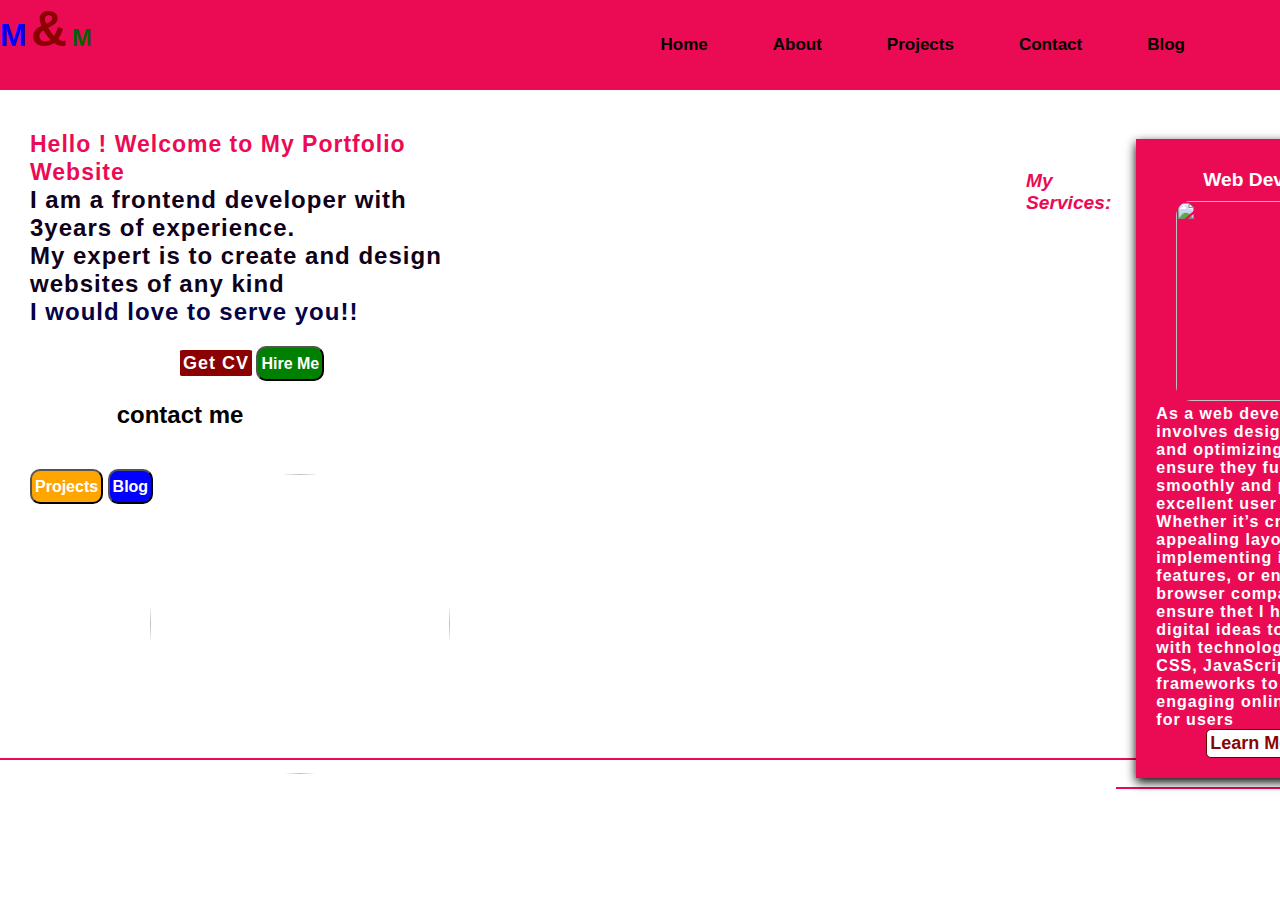
==== index.html @ aaf6adfb "Update index.html" ====
<!DOCTYPE html>
<html lang="en">

<head>
    <meta charset="UTF-8">
    <meta name="viewport" content="width=device-width, initial-scale=1.0">
    <title>M&M.ac.ke</title>
    <link rel="stylesheet" href="media.css">
    <link rel="stylesheet" href="@media.css">
</head>

<body>




    <div class="head">
        <logo class="logo">
            <span class="ne">M</span>
            <span class="me">&</span>
            <span class="de">M</span>

        </logo>


        <div class="nav-bar">

            <div class="toggle-Button" id="toggleButton">
                <div class="bar"></div>
                <div class="bar"></div>
                <div class="bar"></div>
            </div>
            <ul class="nav-links" id="navLinks">
                <li><a href="#abt1">Home</a> </li>
                <li><a href="#abt1">About</a> </li>
                <li> <a href="#projects">Projects</a></li>
                <li><a href="#contme1">Contact</a> </li>
                <li><a href="#">Blog</a> </li>
            </ul>
        </div>
    </div>



    <div class="flexbox">

        <div class="flex1" id="abt1">
            <intro class="intro_me">
                <p class="myp">
                    <span class="color">Hello ! Welcome to My Portfolio Website</span>
                    <br>I am a frontend developer with 3years of experience.<br>
                    My expert is to create and design websites of any kind<br><span class="clo">I would love to serve
                        you!!</span><br>
                </p>
               

            
 <a href="\musee.github.io/MORGAN MAINA MUSEE.pdf" download class="btn" id="hove">Get CV</a>
                <button class="hire" id="hover">Hire Me</button>
                <div id="popup">
                    <div class="popup-content">
                    <span class = "close-btn">&times;</span>
                        <h2>contact me</h2>
                        <please fill out the form bellow to get in touch with me
                    </div>
                </div>
                <button class="hire1" id="hover">Projects</button>
                <button class="hire2" id="hover">Blog</button>

            </intro>

</div>
            

        
        
        <img src="\musee.github.io\Photoroom1.png" class="myph">
       
    </div>
    
    <h4>My Services:</h4>
    <div class="services">

        <div class="box">
            <h6 class="boxh">Web Development</h6>
            <img src="\musee.github.io\Webdvp.jpg" class="sav">
            <p class="par">
                As a web developer, my role involves designing, building,
                and optimizing websites to ensure they function smoothly and provide an excellent user experience.
                Whether it’s crafting visually appealing layouts, implementing interactive features, or ensuring cross-browser compatibility
                I ensure thet I have brought digital ideas to life. 
                I work with technologies like HTML, CSS, JavaScript, and various frameworks to create engaging online experiences for users
        
            </p>
            <button class="morec">Learn More</button>
        </div>
        <div class="box">
            <h6 class="boxh">Web hosting</h6>
            <img src="\musee.github.io\host.jpg" class="sav">
            <p class="par">Web hosting is the essential service that allows your website to be accessible on the internet. 
                When you sign up for web hosting, you’re essentially renting space on a physical server where all your website files—such as HTML,
                images, videos, and other content—are stored. My  web hosting service ensures that your site remains available 24/7,
                handles data transfers to visitors’ browsers, and implements security measures. 
            </p>
            <button class="morec">Learn More</button>
        </div>
        <div class="box">
            <h6 class="boxh">Web Management</h6>
            <img src="\musee.github.io\webmgmt.jpg" class="sav">
            <p class="par">As a web manager, my responsibilities include monitoring site performance,
                updating content, ensuring security,
                and handling technical issues. I collaborate with designers, developers, 
                and content creators to keep the website running smoothly.
                From routine tasks like backups and software updates to strategic decisions about site architecture and user 
                experience,I ensure effective web management ensures that your online presence remains reliable, secure, and up-to-date
            </p>
            <button class="morec" onclick = "visitNgutiku()">Learn More</button>
        </div>
        <div class="box">
            <h6 class="boxh">Search Engine Optimization</h6>
            <img src="\musee.github.io\seo.jpg" class="sav">
            <p class="par"> This is all about improving your website’s visibility in search engine results.
                When people search for products, services, or information related to your business, 
                effective SEO ensures that your website appears prominently. 
                
            </p>
            <button class="morec">Learn More</button>
        </div>

    </div>


    <h10 class="hp">My Projects:</h10>
    <div id="projects">
        <button class="project1" id="b" onclick="shop()">
            E-comerce website
        </button>
        <button class="project2" id="b">
            Blog website
        </button>
        <button class="project2" id="b" onclick="ridirect()">
            Mini projects
        </button>
        <button class="project3" id="b" onclick="personal()">
            personal website
        </button>
        <button class="project4" id="b">
            Chart App
        </button>
        <button class="project5" id="b">
            Landing Page
        </button>
    </div>

    <h10 class="hp">contact Me:</h10>
    <div class="contakt" id="contme1">
        <h2>Get in touch</h2>
        <p>Feel free to contact me OR Hire me</p>
        <form class="contact-form" action="mailto:morgamaixhmusee@email.com" method="post">
            <div class="input-area">
                <input type="text" placeholder="Your name" />
            </div>
            <div class="input-area">
                <input type="email" placeholder="Email address" />
            </div>
            <div class="input-area">
                <input type="text" placeholder="Subject" />
            </div>
            <div class="input-area h-80">
                <textarea placeholder="Your message"></textarea>
            </div>
            <button class="sendbtn">Send</button>
        </form>
    </div>



    <div class="footer">
        <div class="social">

            <ul>
                <li><a href="#"><img src="\musee.github.io\linkedin-icon.png"> </a> </li>
                <li><a href="#"><img src="\musee.github.io\twitter-icon.png"> </a> </li>
                <li><a href="https://web.facebook.com/maixhmo.sheninwa"><img src="\musee.github.io\fb-icon.png"> </a></li>
            </ul>
            <div class="location_text"><img src="\musee.github.io\map-icon.png"><span
                    class="padding_left_15">Locations</span>
            </div><br><br>
            <p class="locme">we are located in migori county

            </p>
            <div class="location_text"><span class="padding_left_15">+254 796441495</span></div><br><br>
            <div class="location_text"><img src="\musee.github.io\mail-icon.png"><span
                    class="padding_left_15">morgamaixhmusee@gmail.com</span></div><br><br>
            <h1 class="about_text">Newsletter</h1>
            <input type="text" class="mail_text" placeholder="Enter your email" name="Enter your email"><br>

            <input type="button" onclick=alert("You have subscribed successfully") value="subscribe" class="subscribe" />
        </div>
        <br>
        &copy; Copyright M&m @2024 All rights reserved.<br>
        <p> Designed by; <strong>M&M Developers</strong></p>




        <script>
            const toggleBtn = document.getElementById('toggleButton');
            const navLinks = document.getElementById('navLinks');
            const btn = document.getElementById("tgbtn");
            const x = document.getElementById("link");


            toggleButton.style.marginLeft = "90%"



            toggleBtn.addEventListener('click', () => {
                navLinks.classList.toggle('active');
            });

            btn.addEventListener('click', () => {
                x.classList.toggle('active');
            });

            document.addEventListener('DOMContentLoaded', ()=>{
                const hireMeBtn = document.getElementById('hover');
                const closeBtn = document.querySelecto('.close-btn');
                hireMeBtn.addEventListener('click', ()=>{
                    popup.style.display= "flex";
                });
                closeBtn.addEventListener('click', ()=>{
                    popup.style.display= "none";
                });
                window.addEventListener('click', (event)=>{
                    if(event.target === popup){
                        popup.style.display="none";
                    }
                });
                
            })

           
            function ridirect() {
                window.location.href = "https://morgamaixh.github.io/miniprojects.github.io/"
            }

             function shop(){
                window.location.href = "https://morgamaixh.github.io/ecomerse.github./"
            }
            function personal() {
                window.location.href = ""
            }
            function comerse() {
                window.location.href = ""
            }
            function visitNgutiku() {
                window.location.href = "https://thenurturer.co.ke/"
            }

        </script>
</body>

</html>
---- media.css ----
body {
    margin: 0;
    box-sizing: border-box;
    width: 100%;
     background-image: white-smoke;
}

.addition {
	margin-left: -120px;
}
.services{
  margin-bottom: 20px;
  display: flex;
  width: 100%;
  height: max-content;
  justify-content: center;
  align-items: center;
  margin-left: 5px;
  border-bottom: 2px solid rgb(235, 11, 85);
}
.links {
  margin-left: 30%;
  width: max-content;
  height: max-content;
  padding: 10px;
  justify-content: space-between;
  align-items: center;
  margin-top: 200px;
}
.boxh {
  text-align: center;
  color: white;
  font-size: larger;
  padding: 10px;
}
#hover:hover {
  margin-left: 20px;

}
.hove:hover{
  background-color: green;
}
.hire{
  margin-top: 20px;
  background-color: green;
  color: white;
  height: 35px;
  border-radius: 10px;
  width: max-content;
  padding: 3px;
  font-weight: bolder;
  font-size: medium;
  cursor: pointer;
}
.hire1 {
  cursor: pointer;
  margin-top: 20px;
  background-color: orange;
  color: white;
  height: 35px;
  border-radius: 10px;
  width: max-content;
  padding: 3px;
  font-weight: bolder;
  font-size: medium;
}
.hire2 {

  margin-top: 20px;
  background-color: blue;
  color: white;
  height: 35px;
  border-radius: 10px;
  width: max-content;
  padding: 3px;
  font-weight: bolder;
  font-size: medium;
  cursor: pointer;
}

.morec {
  background-color: white;
  color: rgb(137, 4, 4);
  border-radius: 5px;
  border: 1.5px solid rgb(105, 2, 2);
  font-size: large;
  font-weight: bolder;
  width: max-content;
  height: max-content;
  padding: 3px;
  margin-left: 50px;
}
.morec:hover {
  background-color: red;
  color: white;
 
}

.sav {
  margin-left: 20px;
  width: 200px;
  height: 200px;
  border-radius: 15px;
}
.box {
  align-items: center;
  justify-content: center;
  margin-left: 20px;
  width: 300px;
  height: 350pxpx;
  padding: 20px;
  background-color: rgb(235, 11, 85);
  box-shadow: 0px 4px 10px black;
}
.par {
  color: white;
  font-size: medium;
}
.box:hover{
  margin-bottom: 20px;
  margin-left: 35px;
}
h4 {
  margin-left: 45%;
  color: rgb(235, 11, 85);
  font-style: italic;
  font-size: larger;
  font-weight: bolder;
  margin-top: 40px;
}



.hp {
	margin-left: 45%;
	color: rgb(235, 11, 85);
	font-size: larger;
	font-weight: bolder;
	margin-bottom: 0px;
  margin-top: 20px;
}
.btn {
  text-decoration: none;
  color: white;
  height: 35px;
  border-radius: 15px;
  width: max-content;
  padding: 3px;
  font-weight: bolder;
  font-size: medium;

}
.me {
   font-size: 50px;
   color: darkred;
   font-weight: bolder;
}
.ne {
    font-size: xx-large;
    color: blue;
    font-weight: bolder;
}
.de {
    font-weight: bolder;
    font-size: x-large;
    color: darkgreen;
}
.logo {
  margin-left: 0px;
}
.nav-bar {
    float: right;
    justify-content: space-between;
 
}

.nav-bar a {
    
    color: darkgreen;
     text-decoration: none;
     font-size: 25px;
     font-weight: bolder;
     margin: 20px;
     margin-top: 20px;
}
.head {
  position: fixed;
  background-color: rgb(235, 11, 85);
	top: 0px;
  display: flex;
    margin-left: 0px;
    width: 100%;
    height: 10vh;
    justify-content: space-between;
}
.flexbox {
    margin-top: 130px;
    display: flex;
    flex-direction: row;
    height: 70vh;
    width: 100%;
    margin-bottom: 0px;
	  border-bottom: 2px solid rgb(235, 11, 85);
  }

.n {
  color: darkred;
  font-size: 24px;
}
 
 
  .log {
      color: blueviolet;
      font-weight: bolder;
      font-size: larger;
      margin-left: 20px;
  }
  .you {
      color: darkred;
      font-size: larger;
      font-weight: bolder;
  }
  .we {
      color: darkgreen;
      font-size: larger;
      font-weight: bolder;
  }
 
  .myp {
      color: rgb(15, 1, 26);
      font-size: 24px;
      font-weight: bolder;
      letter-spacing: 1px;
      margin-left: 40pxx;
  }
  .color {
      color: rgb(235, 11, 85);
      font-size: 23px;
      font-weight: bold;
  }
  .clo {
      color: rgb(5, 2, 71);
  }
  .btn {
      background-color: darkred;
      color: white;
      font-size: large;
      border-radius: 5%;
      font-weight: bolder;
      letter-spacing: 1px;
      margin-left: 150px;
  }
 
  .nd {
    color: black;
    margin: 40px;
  }
  p {
      color: antiquewhite;
      font-weight: bolder;
      font-size: xx-large;
      letter-spacing: 1px;
  }
  .tech {
      color: rgb(14, 193, 11);
      font-size: larger;
  }
  ol {
      color: rgb(215, 14, 14);
      font-size: larger;
      font-weight: bolder;
      letter-spacing: 1px;
  }
  .myph {
      border-radius: 50%;
	  margin-top: -30px;
      width: 300px;
      height: 300px;
      margin-left: 120px;
     
  }
  
  .footer {
    padding: 30px;
      display: block;
      font-size: 10px;
      margin-top: 30px;
      background-color: black;
      color: white;
      text-align: center;
      font-weight: bolder;
      height: auto;
      width: 100%;
    }
    .social ul {
      display: block;
      list-style: none;
      justify-content: space-evenly;
      float: left;
  
    }
    .locme {
      font-size: medium;
    }
    .socio {
     
      float: left;
      font-size: large;
      font-weight: bolder;
      color: aqua;
      animation-name: acua;
      background-color: red;
      margin: 10px;
    }
 
    .about_text {
      color: white;
    }
    
    .subscribe {
      background-color: darkred;
      font-size: 17px;
      width: fit-content;
      color: white;
      margin-top: 10px;
      font-weight: bolder;
      border-radius: 10px;
      cursor: pointer;
    }
    #contme .myssbmt {
      cursor: pointer;
    }
    input {
      background-color: white;
    }
    .mail_text {
      font-size: 12px;
    }

  
   .head .bars {
      
      width: 43px;
      height: 43px;
      background-color: white;
      display: none;
      flex-direction: column;
      cursor: pointer;
      }
      .bars .bar {
        display: none;
        background-color: rgb(42, 40, 40);
        width: 43px;
        height: 5px;
        margin-top: 4px;
        border-radius: 5px;
        
      }


      * {
        margin: 0px;
        padding: 0px;
        box-sizing: border-box;
        font-family: sans-serif;
    }
    .nav-bar {
        
        display: flex;
        justify-content: space-between;
        align-items: center;
        background-color: rgb(235, 11, 85);
        padding: 20px 50px;
        position: relative;
    }
    .toggle-Button {
    
        display: none;
        flex-direction: column;
        cursor: pointer;
    
    }
    .toggle-Button .bar {
        width: 35px;
        height: 4px;
        border-radius: 5px;
        background-color: #4807b8;
        margin: 3px 0px;
    
    }
     .nav-links {
        list-style: none;
        display: flex;
        
     }
     .nav-links li {
        margin-right: 25px;
    
     }
     .nav-links li a {
        text-decoration: none;
        color: black;
        font-size: 17px;
        transition: 0.3s ease;
     }
     .nav-links li a:hover {
        color: aqua;
     }
     .what_we_do {
      width: fit-content;
      height: fit-content;
      background-color: aquamarine;
      margin-top: 100px;
      margin-left: 100px;
      border-radius: 5px;
     }
     .flex1 {
	     margin-left: 30px;
	margin-top: 0px;
      
      height: max-content;
	
      width: max-content;
     }

     .sp {
      background-color: red;
      height: 20px;
      width:100%;
     }
     .abt {
      display: flex;
      flex-direction: row;
     }
     .line {
	     margin: 10px;
      height: 5px;
      width: 100%;
      background-color: rgb(15, 15, 15);
      border-radius: 5px;
     }
     #sach:hover{
      background-color: black;
     }
        
      
    

     #b{
      margin-left: 10px;
      width: 170px;
      height: 170px;
      background-color: rgb(235, 11, 85);
      align-items: center;
      color: white;
      cursor: pointer;
      font-size: 20px;
      border-radius: 10px;
    }
    #b:hover{
      background-color: black;
      
    }
    #projects {
      margin-bottom: 20px;
    margin-top: 10px;
	    margin-left: 0px;
      justify-content: center;
      align-items: center;
     display: flex;
      height: max-content;
      width: 100%;
      border-bottom: 2px solid rgb(235, 11, 85);
    }
    .j:hover{
      background-color: black;
      
    }
    #d{
      background-color: rgb(1, 1, 37);
      padding: 1px;
      border-radius: 15px;
      height: 70px;
      width: 70px;
    }
    span{
      color: white;
      font-weight: bolder;
    }
    .j{
      margin: 10px;
      width: 100px;
      height: 100px;
      background-color: rgb(9, 12, 218);
      align-items: center;
      color: white;
      cursor: pointer;
      font-size: 20px;
      border-radius: 10px;
      border: 3px solid orange;
    }




.contakt {
	background-color: #fff;
	border: 3px solid rgb(235, 11, 85);
	border-radius: 10px;
	box-shadow: 0px 4px 10px rgba(0, 0, 0, 0.3);
	display: flex;
	flex-direction: column;
	justify-content: center;
	align-items: center;
	padding: 30px 60px;
	text-align: center;
	width: 600px;
	max-width: 100%;
  margin-left: 28%;
}

.contakt p {
	color: rgb(235, 11, 85);
	letter-spacing: 0.4px;
  font-size: larger;
}

.contakt form {
	width: 100%;
}

.contakt .input-area {
	position: relative;
	margin: 10px 0;
	height: 44px;
	width: 100%;
}

.contakt .h-80 {
	height: 80px;
}

.contakt input, .contakt textarea {
  position: absolute;
	display: block;
	font-family: "Poppins", sans-serif;
	font-size: 14px;
	padding: 12px;
	height: 100%;
	width: 100%;
  border: 1px solid #999;
  border-radius: 4px;
  outline: none;
  resize: none;
}

.contakt .sendbtn {
  display: block;
  width: 100%;
	background: rgb(235, 11, 85);
	color: #fff;
	font-size: 18px;
	padding: 11px;
  border: none;
	border-radius: 4px;
  cursor: pointer;
}

.contakt .sendbtn:hover {
  background-color: #993366;
}
.popup {
	display: none;
	position: fixed;
	top: 0;
	width: 100%;
	height: 100%;
	background-color: rgba(0, 0, 0, 0.5);
	justify-content: center;
	align-items: center;
}
.popup-content {
	background-color: #fff;
	padding: 20px;
	border-radius: 5px;
	text-align: center;
	width: 300px;
	position: relative;
}
.close-btn {
	position: absolute;
	top: 10px;
	right: 10px;
	font-size: 20px;
	cursor: pointer;
}

@media screen and (max-width: 600px) {
	.contakt {
		padding: 20px 30px;
	}
}
---- @media.css ----
@media only screen and (max-width: 768px) {
  body {
    box-sizing: border-box;
    margin: 0;
    background-color: rgb(1, 1, 46);
  }


  .services{
    margin-top: 20px;
    display: flex;
    flex-direction: column;
    width: 100%;
    height: max-content;
    justify-content: center;
    align-items: center;
    margin-left: 5px;
    border-bottom: 2px solid rgb(235, 11, 85);
  }


  .morec {
    background-color: white;
    color: rgb(137, 4, 4);
    border-radius: 5px;
    border: 1.5px solid rgb(105, 2, 2);
    font-size: large;
    font-weight: bolder;
    width: max-content;
    height: max-content;
    padding: 3px;
    margin-left: 100px;
  }
  .boxh {
    text-align: center;
    color: white;
    font-size: larger;
    padding: 10px;
  }
  #hover {
    margin-left: 0px;
  }
  
  #hover:hover {
    margin-left: 20px;
  
  }
 
  .hire{
    margin-top: 20px;
    background-color: green;
    color: white;
    height: 35px;
    border-radius: 10px;
    width: max-content;
    padding: 3px;
    font-weight: bolder;
    font-size: medium;
    cursor: pointer;
  }
  .hire1 {
    cursor: pointer;
    margin-top: 20px;
    background-color: orange;
    color: white;
    height: 35px;
    border-radius: 10px;
    width: max-content;
    padding: 3px;
    font-weight: bolder;
    font-size: medium;
  }
  .hire2 {
  
    margin-top: 20px;
    background-color: blue;
    color: white;
    height: 35px;
    border-radius: 10px;
    width: max-content;
    padding: 3px;
    font-weight: bolder;
    font-size: medium;
    cursor: pointer;
  }
  
  .morec {
    background-color: white;
    color: rgb(137, 4, 4);
    border-radius: 5px;
    border: 1.5px solid rgb(105, 2, 2);
    font-size: large;
    font-weight: bolder;
    width: max-content;
    height: max-content;
    padding: 3px;
    margin-left: 50px;
  }
  .morec:hover {
    background-color: red;
    color: white;
   
  }
  
  .sav {
    width: 98%;
    height: 200px;
    border-radius: 15px;
  }
  .box {
    border: 2px solid orange;
    border-radius: 10px;
    margin-top: 10px;
    align-items: center;
    justify-content: center;
    margin-left: 0px;
    width: 100%;
    height: auto;
    padding: 20px;
    background-color: rgb(235, 11, 85);
    box-shadow: 0px 4px 10px black;
  }
  .par {
    color: white;
    font-size: medium;
  }
  .box:hover{
    margin-bottom: 20px;
    margin-left: 35px;
  }
  h4 {
    margin-left: 40%;
    color: rgb(235, 11, 85);
    font-style: italic;
    font-size: larger;
    font-weight: bolder;
    margin-top: 40px;
  }
  
  .color {
    margin-top: 0px;
  }
  
  .hp {
    margin-left: 37%;
    color: rgb(235, 11, 85);
    font-size: larger;
    font-weight: bolder;
    margin-bottom: 0px;
    margin-top: 20px;
  }



  .head {
    background-color: rgb(1, 1, 46);
    display: flex;
    flex-direction: row;
    height: 60px;
    width: 100%;
    position: fixed;
    margin-top: 0px;
  }
	.ne {
		color: blue;
		font-size: medium;
		font-weight: bolder;
	}
	.me {
		color: red;
		font-size: medium;
		font-weight: bolder;
	}
	.de {
		color: green;
		font-size: medium;
		font-weight: bolder;
	}
  .btn {
    text-decoration: none;
    margin-left: -120px;
  }
 
  .flexbox {
    
    display: flex;
    flex-direction: column;
    align-items: center;
    justify-content: center;
    padding-top: 150px;
    margin-top: 0px;
    height: max-content;

   
    width: 100%;
    display: flex;
    flex-direction: column;
    background-color: rgb(1, 1, 46);
  }
  .flex1{
    margin-left: 10px;
    display: flex;
    width: 100%;
    text-align: center;
    leter-spacing: 1.2px;
  }
  .nav-links {
    display: none;
    flex-direction: column;
    position: absolute;
    width: 100%;
    background-color: rgb(9, 9, 220);
    padding: 25px;
    top: 100%;
    left: 0px;
    border-radius: 5px;
    height: 80vh;
  }
  .myp{
    font-size: medium;
  }
  .nav-bar{
    background-color: rgb(1, 1, 46);
  }
  .toggle-Button .bar{
    background-color: white;
    width: 45px;
    height: 7px;
    margin-right: 100px;
  }
  #b{
    margin: 10px;
    width: 100px;
    height: 120px;
    background-color: rgb(9, 12, 218);
    align-items: center;
    color: white;
    cursor: pointer;
    font-size: 20px;
    border-radius: 10px;
    border: 3px solid orange;
  }
  #b:hover{
    background-color: black;
    
  }
  #projects {
    display: grid;
    grid-template-columns: repeat(3, 1fr);
    height: 300px;
    width: 80%;
    margin: 50px;
  }
  #d{
    padding: 1px;
    border-radius: 15px;
    height: 70px;
    width: 70px;
  }
  span{
    color: white;
    font-weight: bolder;
  }
  .j{
    margin: 10px;
    width: 100px;
    height: 100px;
    background-color: rgb(9, 12, 218);
    align-items: center;
    color: white;
    cursor: pointer;
    font-size: 20px;
    border-radius: 10px;
    border: 3px solid orange;
  }
  .logo {
    margin: 10px;
  }
 
  .toggle-Button {
    display: flex;
    float: right;
  }
 
  .nav-links li {
    padding: 12px 0px;
  }
  .nav-links.active {
    display: block;
    background-color: white;
  }
  .myph {
    margin-left: -20px;
    width: 300px;
    height: 300px;
    margin-top: 30px;
    margin-bottom: 50px;
  }
  
  .line {
    background-color: white;
  }
  .nd {
    font-size: 17px;
    color: white;
  }
  .tech {
    font-size: 17px;
    color: white;
    margin-left: 40px;
  }
  .myp {
    color: white;
  }
  .clo {
    color: white;
  }
  .n {
    color: white;
  }
  

  .contakt {
	background-color: #fff;
	border: 3px solid #660033;
	border-radius: 10px;
	box-shadow: 0px 4px 10px rgba(0, 0, 0, 0.3);
	display: flex;
	flex-direction: column;
	justify-content: center;
	align-items: center;
	padding: 30px 60px;
	text-align: center;
	width: 600px;
	max-width: 100%;
  margin-left: 0px;
}

  }
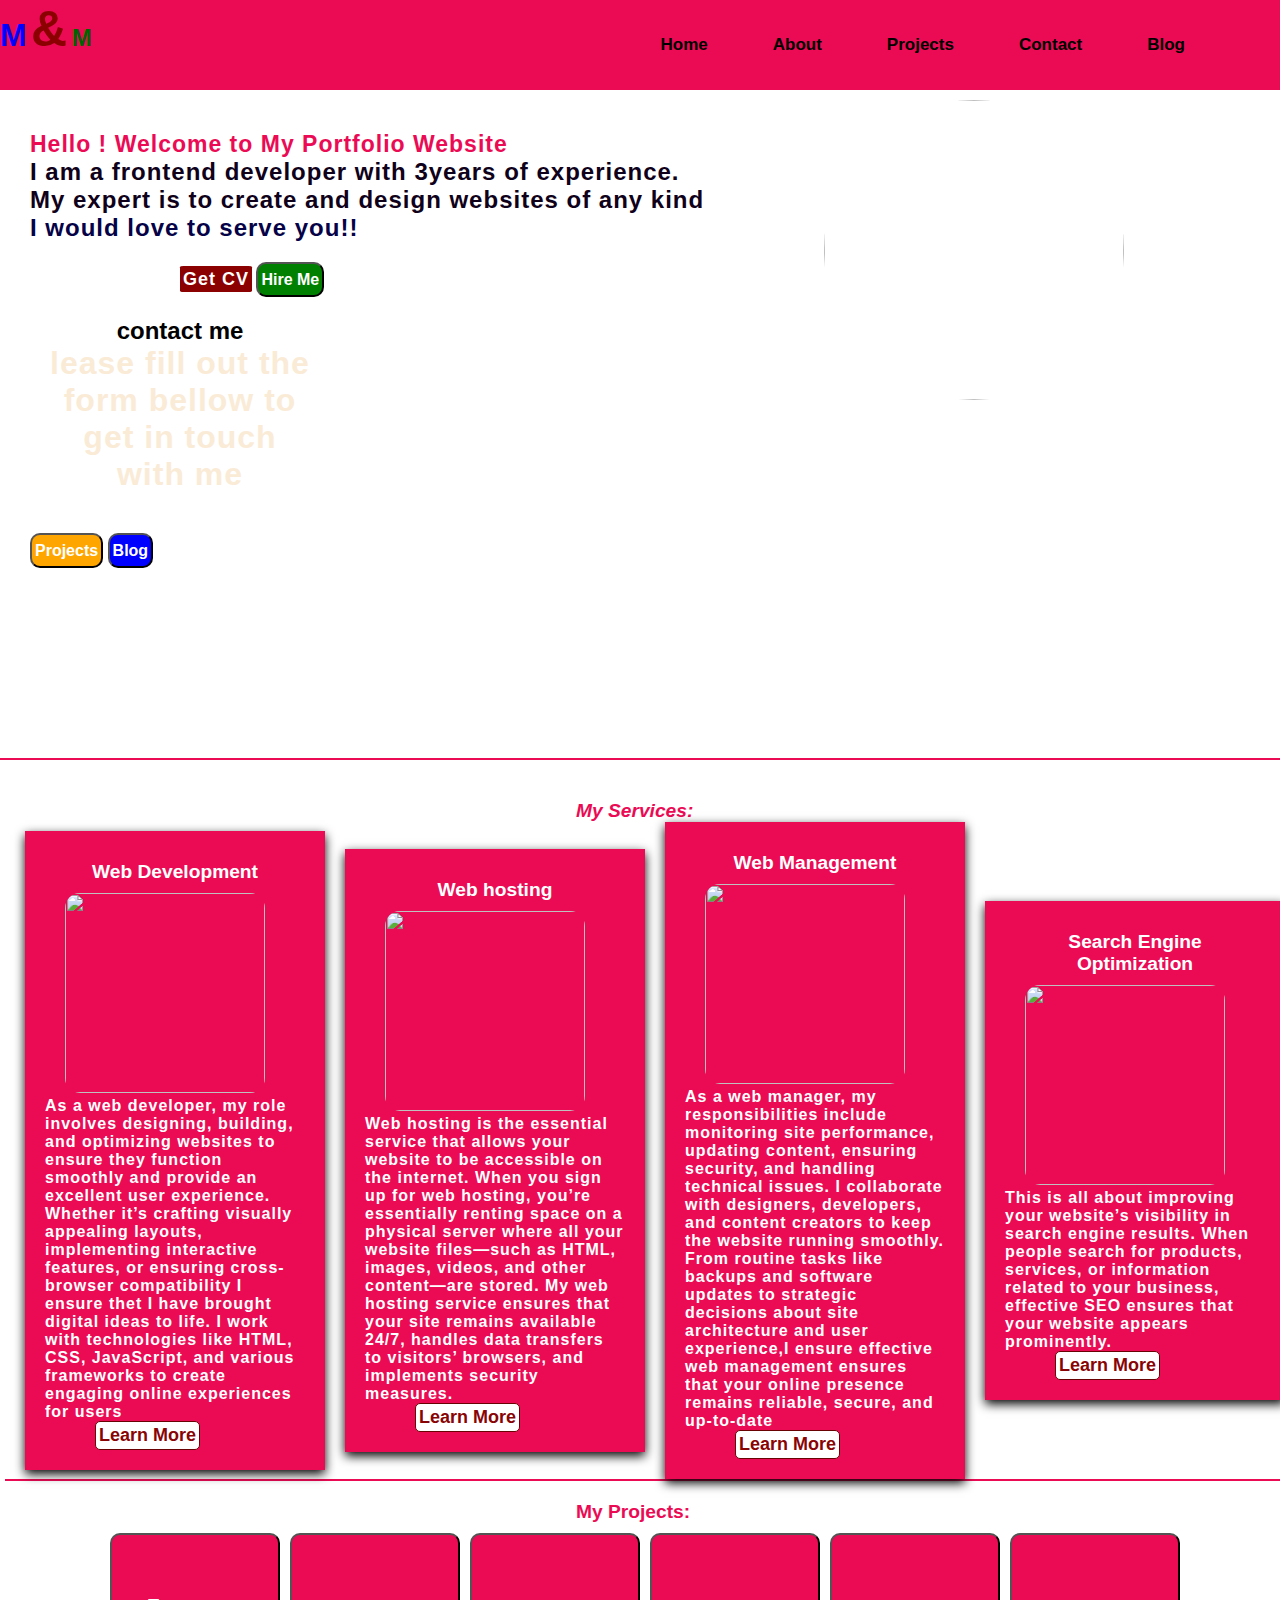
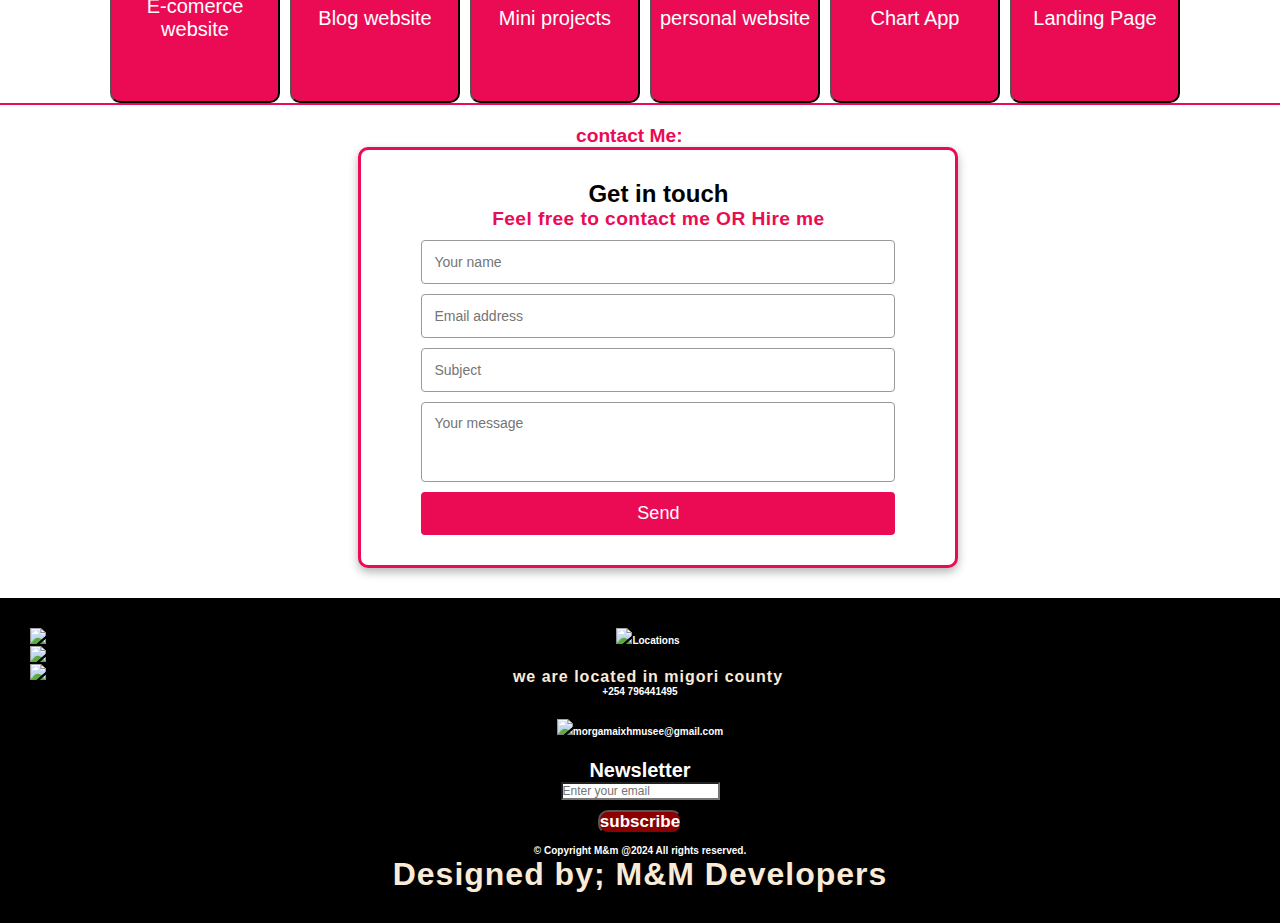
==== commit 10d60022: "Update index.html" ====
--- a/index.html
+++ b/index.html
@@ -61,7 +61,7 @@
                     <div class="popup-content">
                     <span class = "close-btn">&times;</span>
                         <h2>contact me</h2>
-                        <please fill out the form bellow to get in touch with me
+                        <p>lease fill out the form bellow to get in touch with me</p>
                     </div>
                 </div>
                 <button class="hire1" id="hover">Projects</button>
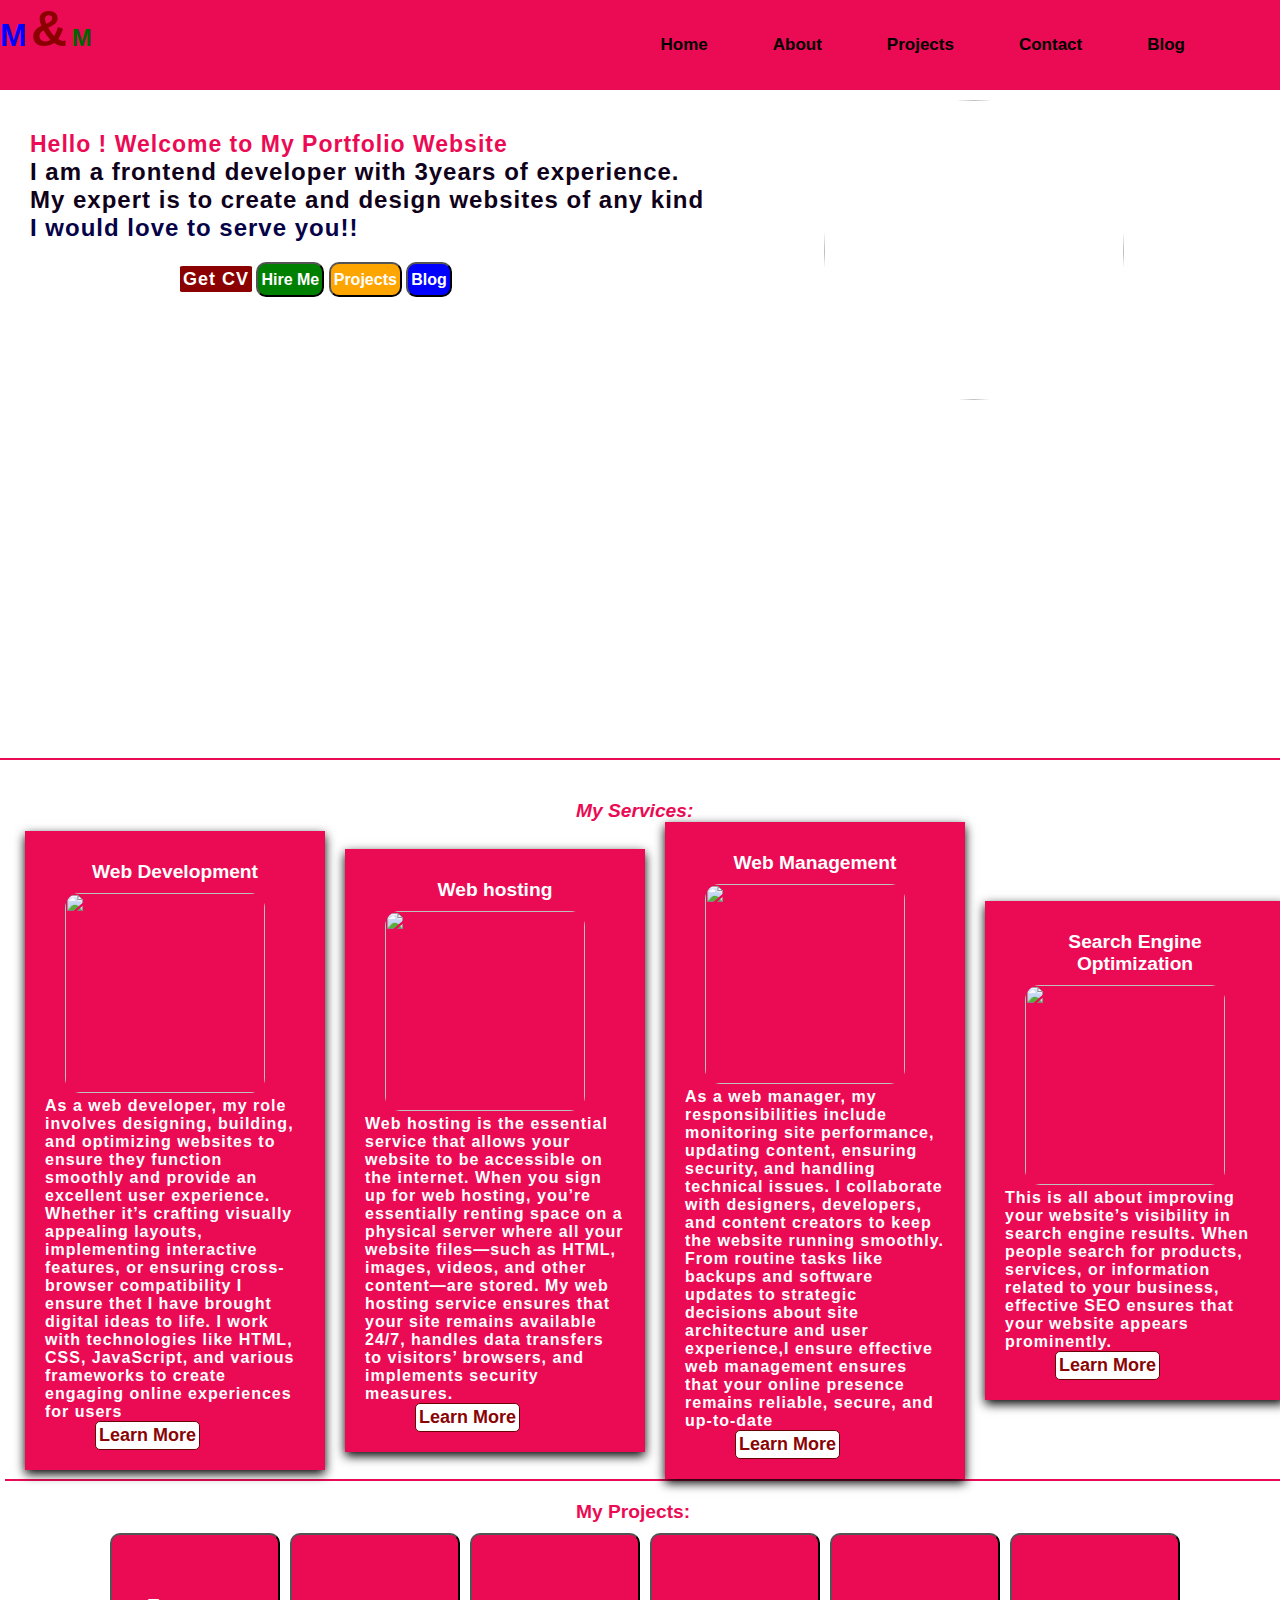
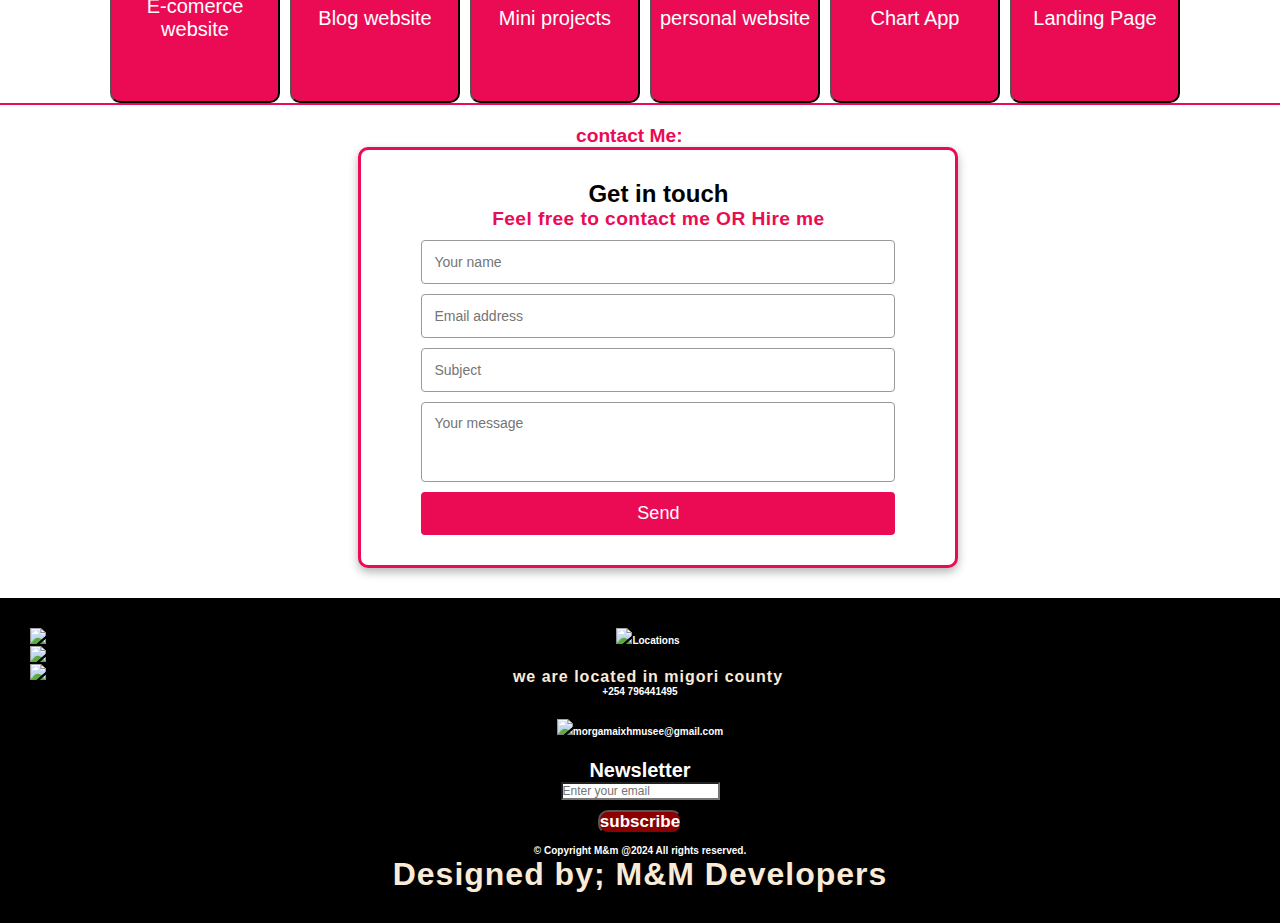
==== commit ba37a090: "Update index.html" ====
--- a/index.html
+++ b/index.html
@@ -225,6 +225,7 @@
 
             document.addEventListener('DOMContentLoaded', ()=>{
                 const hireMeBtn = document.getElementById('hover');
+                const popup = document.getElementById('popup');
                 const closeBtn = document.querySelecto('.close-btn');
                 hireMeBtn.addEventListener('click', ()=>{
                     popup.style.display= "flex";
--- a/media.css
+++ b/media.css
@@ -569,7 +569,7 @@
 .contakt .sendbtn:hover {
   background-color: #993366;
 }
-.popup {
+#popup {
 	display: none;
 	position: fixed;
 	top: 0;
--- a/@media.css
+++ b/@media.css
@@ -214,7 +214,8 @@
     top: 100%;
     left: 0px;
     border-radius: 5px;
-    height: 80vh;
+    height: 30vh;
+	  z-index: 1;
   }
   .myp{
     font-size: medium;
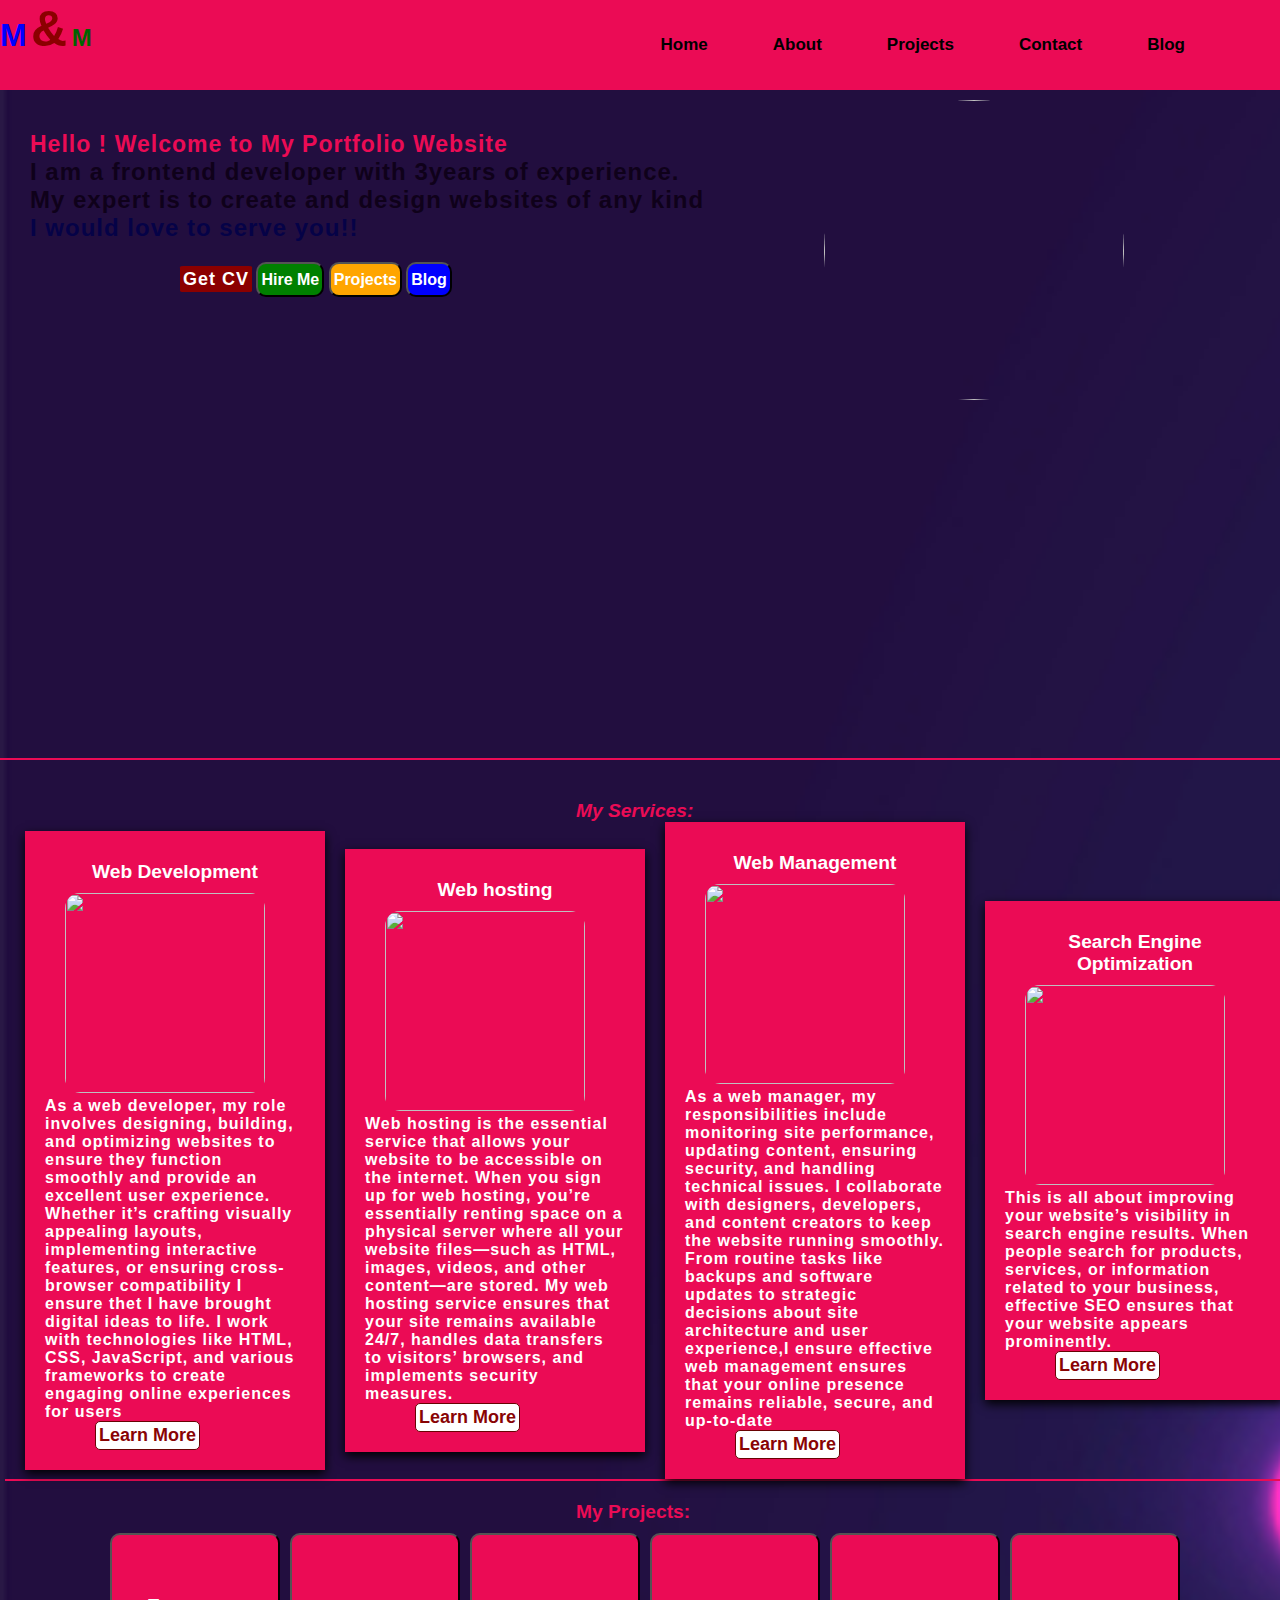
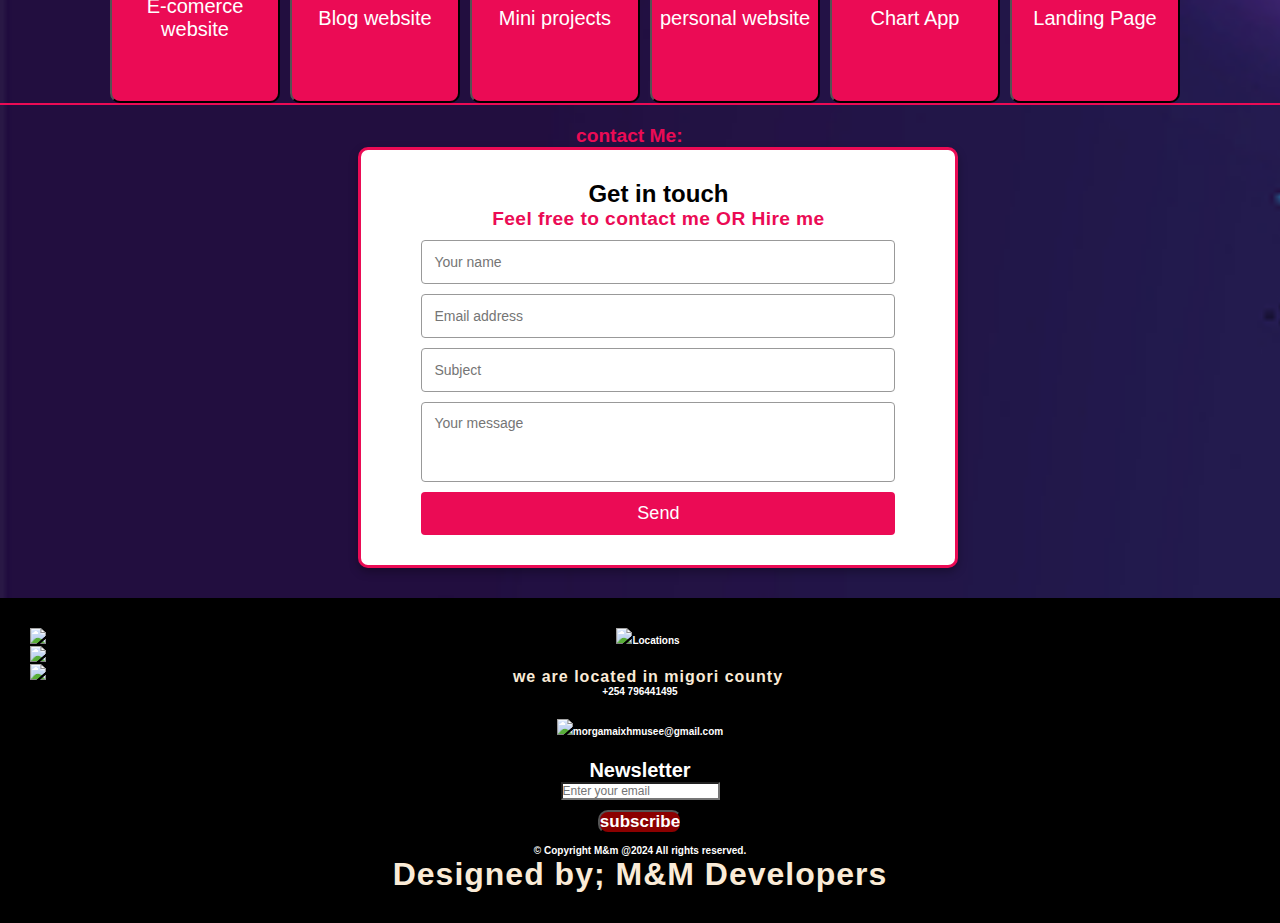
==== commit 7f2d6723: "Update index.html" ====
--- a/index.html
+++ b/index.html
@@ -223,7 +223,7 @@
                 x.classList.toggle('active');
             });
 
-            document.addEventListener('DOMContentLoaded', ()=>{
+            
                 const hireMeBtn = document.getElementById('hover');
                 const popup = document.getElementById('popup');
                 const closeBtn = document.querySelecto('.close-btn');
@@ -239,7 +239,7 @@
                     }
                 });
                 
-            })
+        
 
            
             function ridirect() {
--- a/media.css
+++ b/media.css
@@ -2,7 +2,9 @@
     margin: 0;
     box-sizing: border-box;
     width: 100%;
-     background-image: white-smoke;
+    background-image: url('webmgmt.jpg');
+	background-size: cover;
+	background-position: fixed;
 }
 
 .addition {
@@ -194,6 +196,7 @@
     justify-content: space-between;
 }
 .flexbox {
+	
     margin-top: 130px;
     display: flex;
     flex-direction: row;
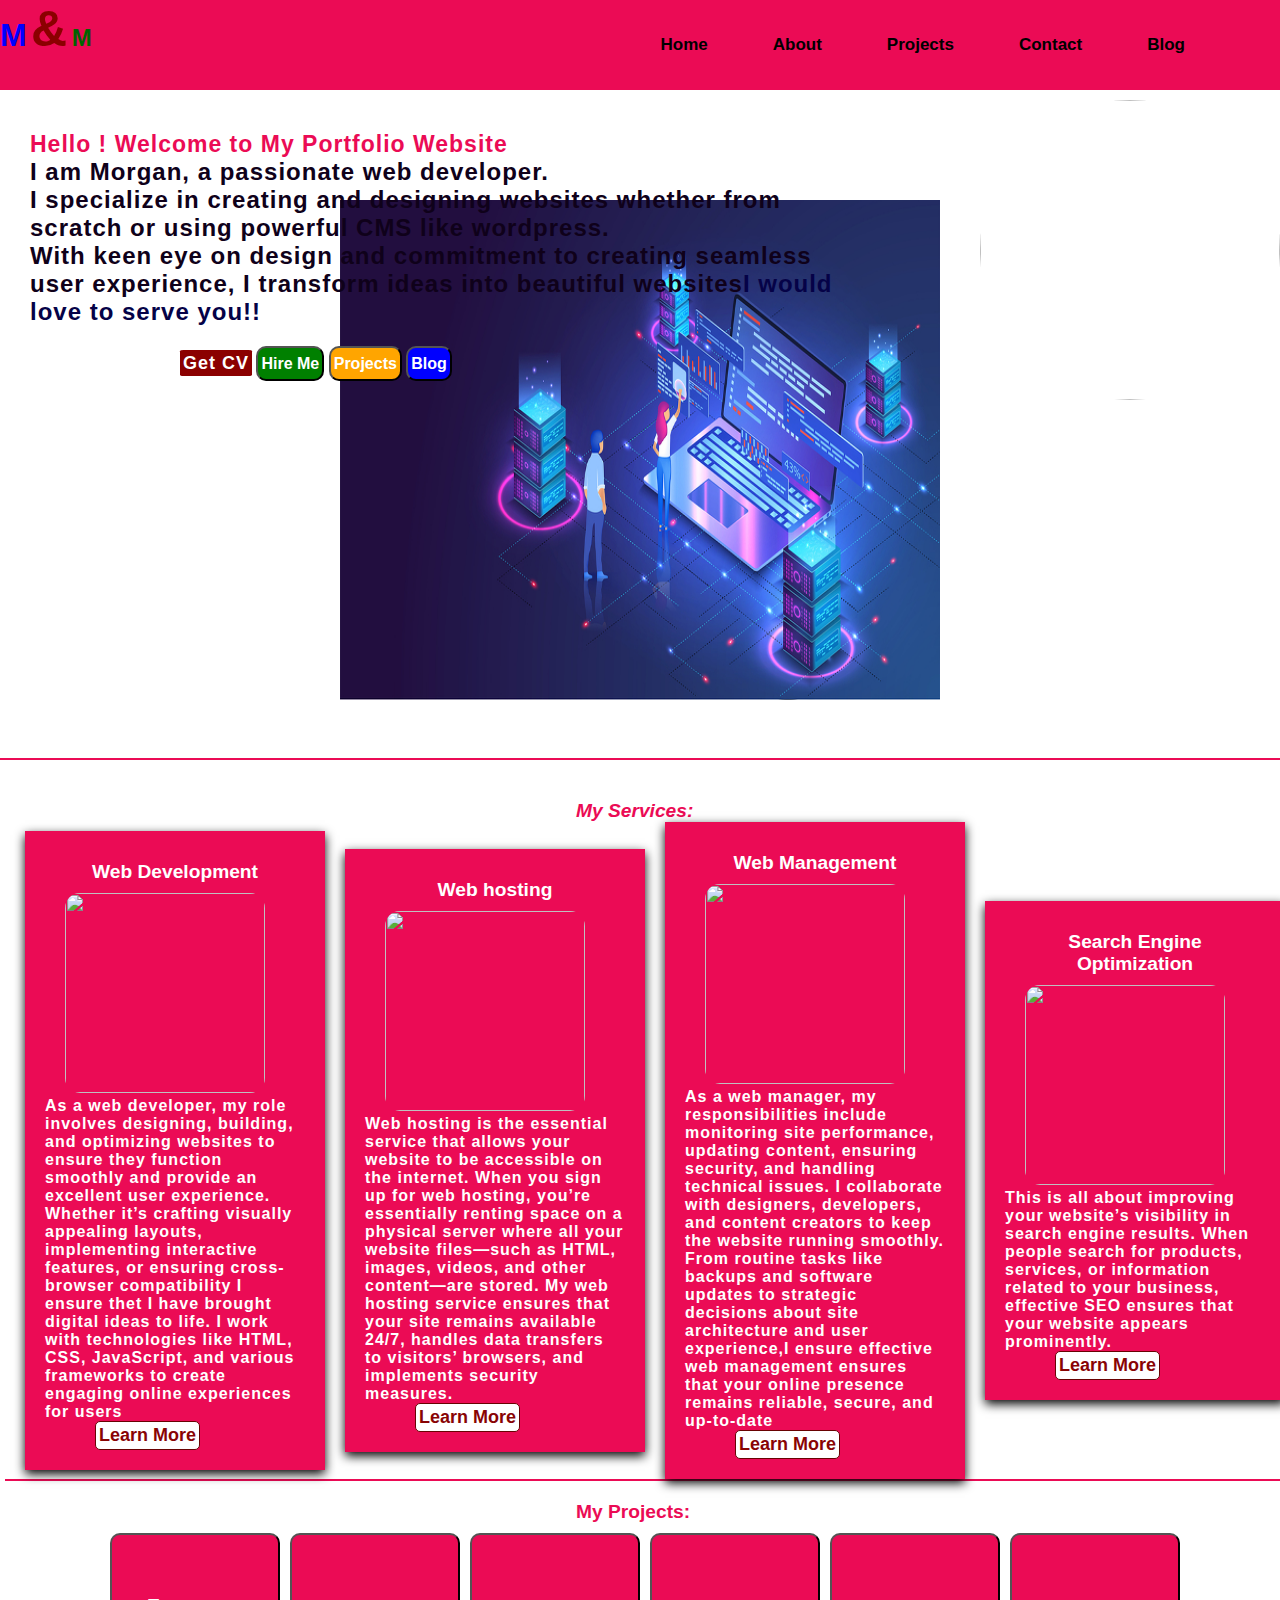
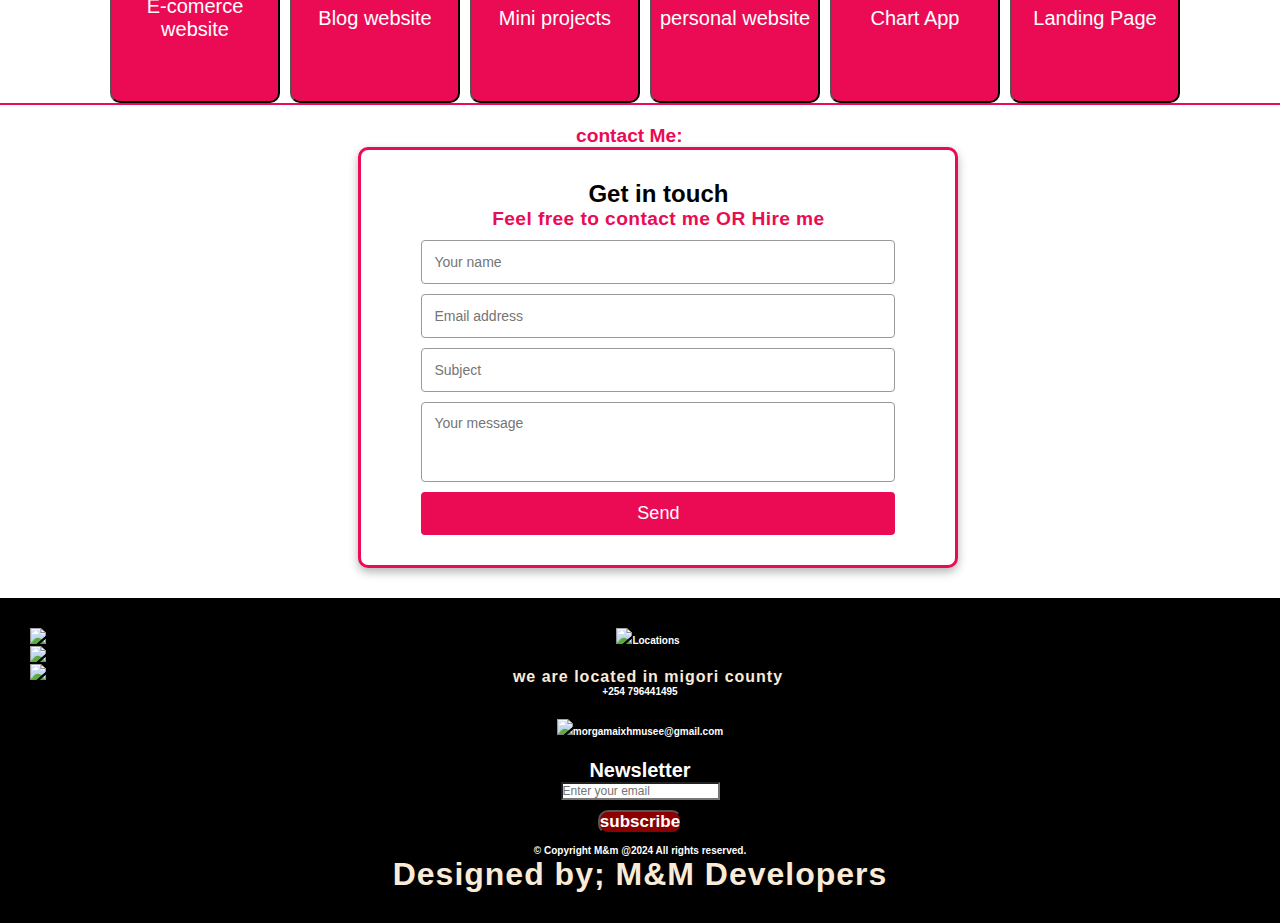
==== commit 4cb1f205: "Update index.html" ====
--- a/index.html
+++ b/index.html
@@ -48,8 +48,8 @@
             <intro class="intro_me">
                 <p class="myp">
                     <span class="color">Hello ! Welcome to My Portfolio Website</span>
-                    <br>I am a frontend developer with 3years of experience.<br>
-                    My expert is to create and design websites of any kind<br><span class="clo">I would love to serve
+                    <br>I am Morgan, a passionate web developer.<br>
+                    I specialize in creating and designing websites whether from scratch or using powerful CMS like wordpress.<br>With keen eye on design and commitment to creating seamless user experience, I transform ideas into beautiful websites<span class="clo">I would love to serve
                         you!!</span><br>
                 </p>
                
--- a/media.css
+++ b/media.css
@@ -1,10 +1,8 @@
- body {
+6 body {
     margin: 0;
     box-sizing: border-box;
     width: 100%;
-    background-image: url('webmgmt.jpg');
-	background-size: cover;
-	background-position: fixed;
+    
 }
 
 .addition {
@@ -196,6 +194,12 @@
     justify-content: space-between;
 }
 .flexbox {
+	background-image: url('webmgmt.jpg');
+	background-size: 600px 500px;
+	background-position: center;
+	background-attachment: fixed;
+	background-repeat: no-repeat;
+	
 	
     margin-top: 130px;
     display: flex;
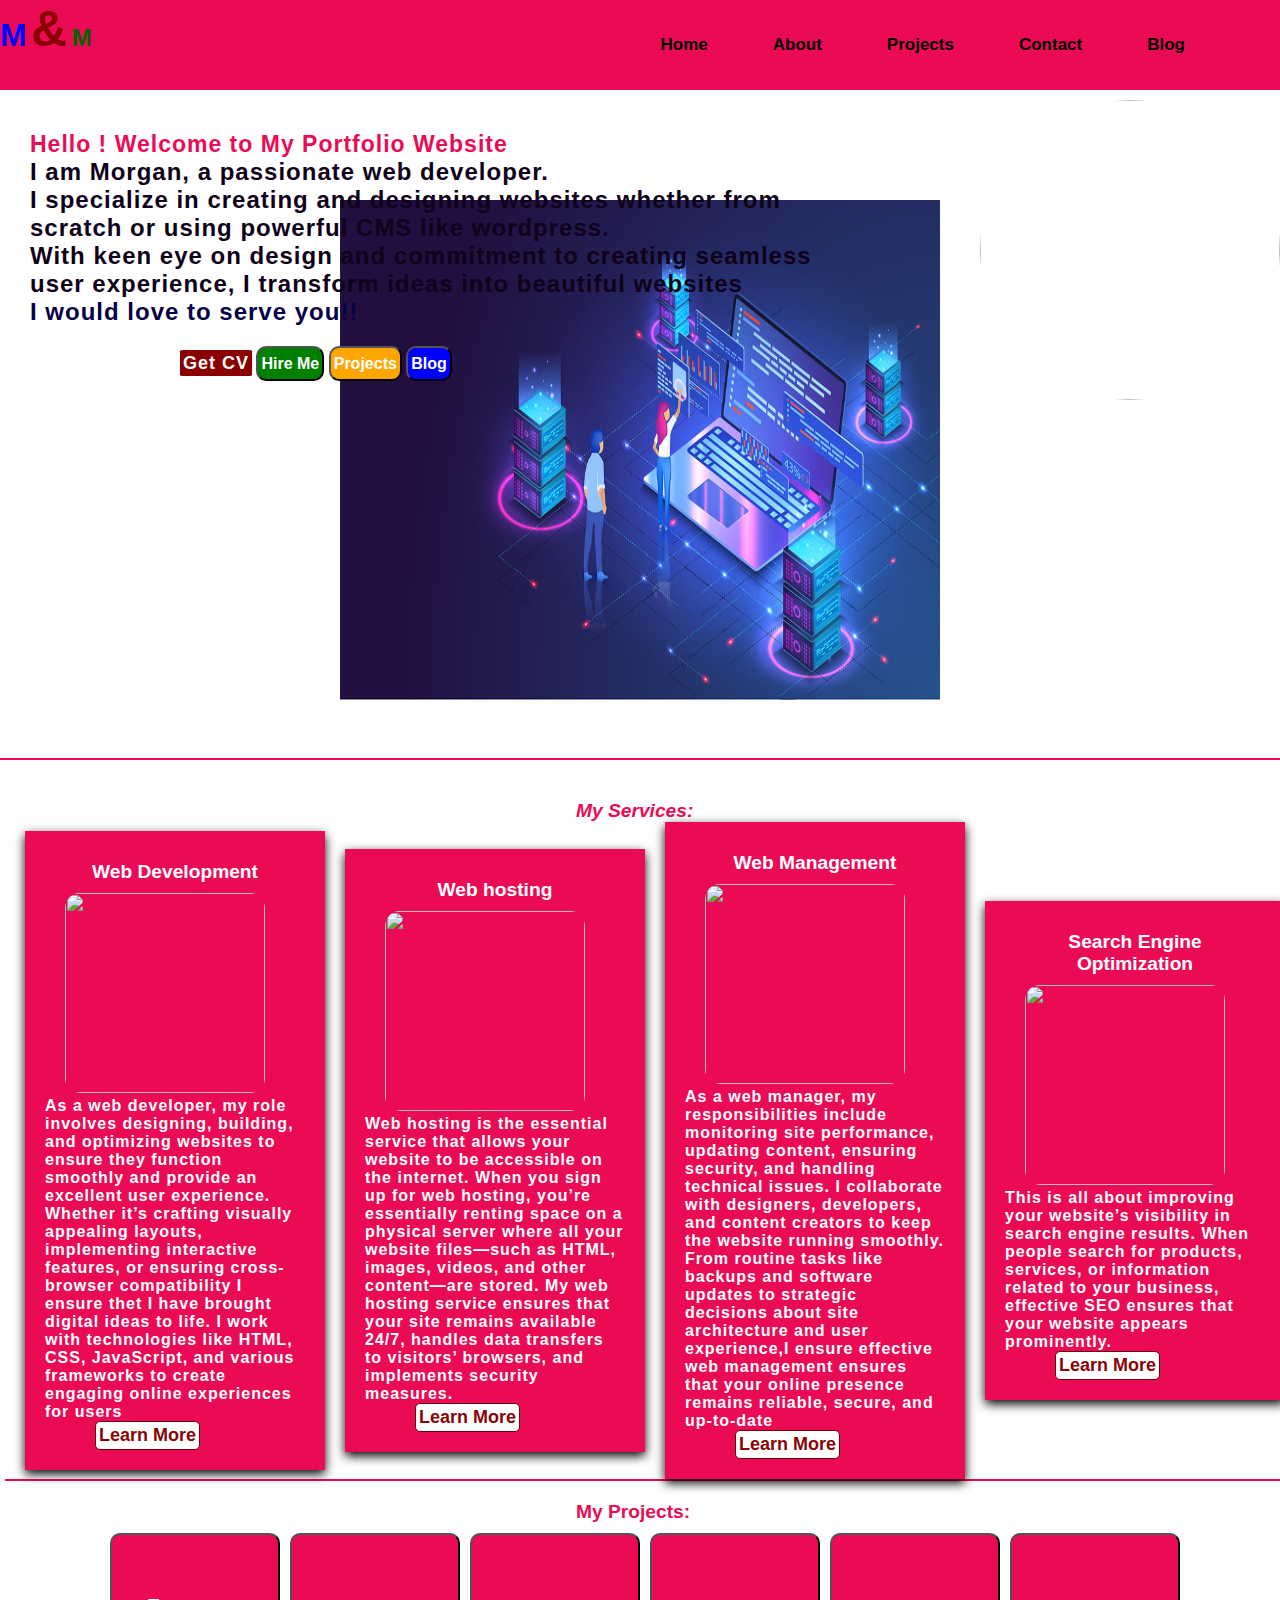
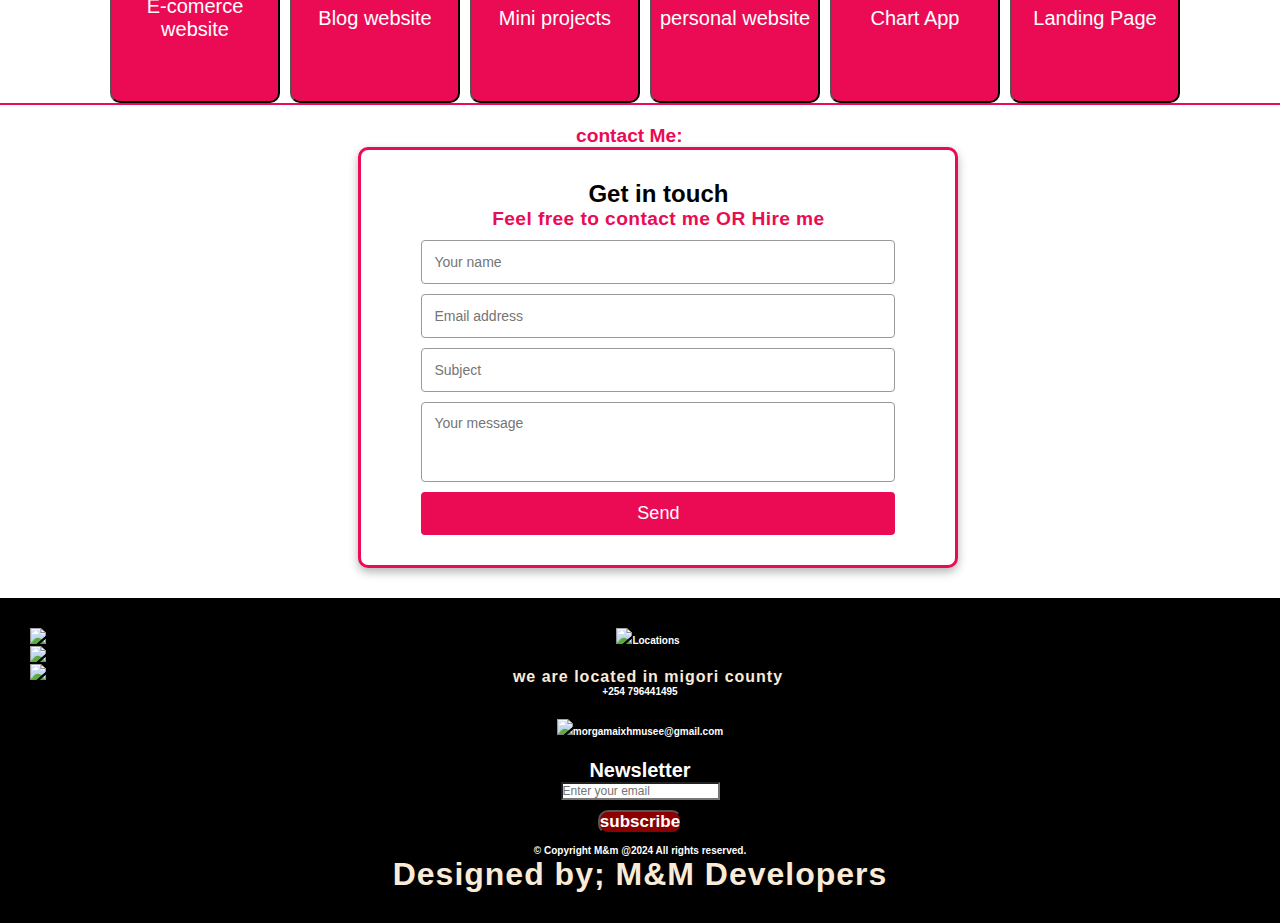
==== commit e33e96fe: "Update index.html" ====
--- a/index.html
+++ b/index.html
@@ -49,7 +49,7 @@
                 <p class="myp">
                     <span class="color">Hello ! Welcome to My Portfolio Website</span>
                     <br>I am Morgan, a passionate web developer.<br>
-                    I specialize in creating and designing websites whether from scratch or using powerful CMS like wordpress.<br>With keen eye on design and commitment to creating seamless user experience, I transform ideas into beautiful websites<span class="clo">I would love to serve
+                    I specialize in creating and designing websites whether from scratch or using powerful CMS like wordpress.<br>With keen eye on design and commitment to creating seamless user experience, I transform ideas into beautiful websites<br><span class="clo">I would love to serve
                         you!!</span><br>
                 </p>
                
